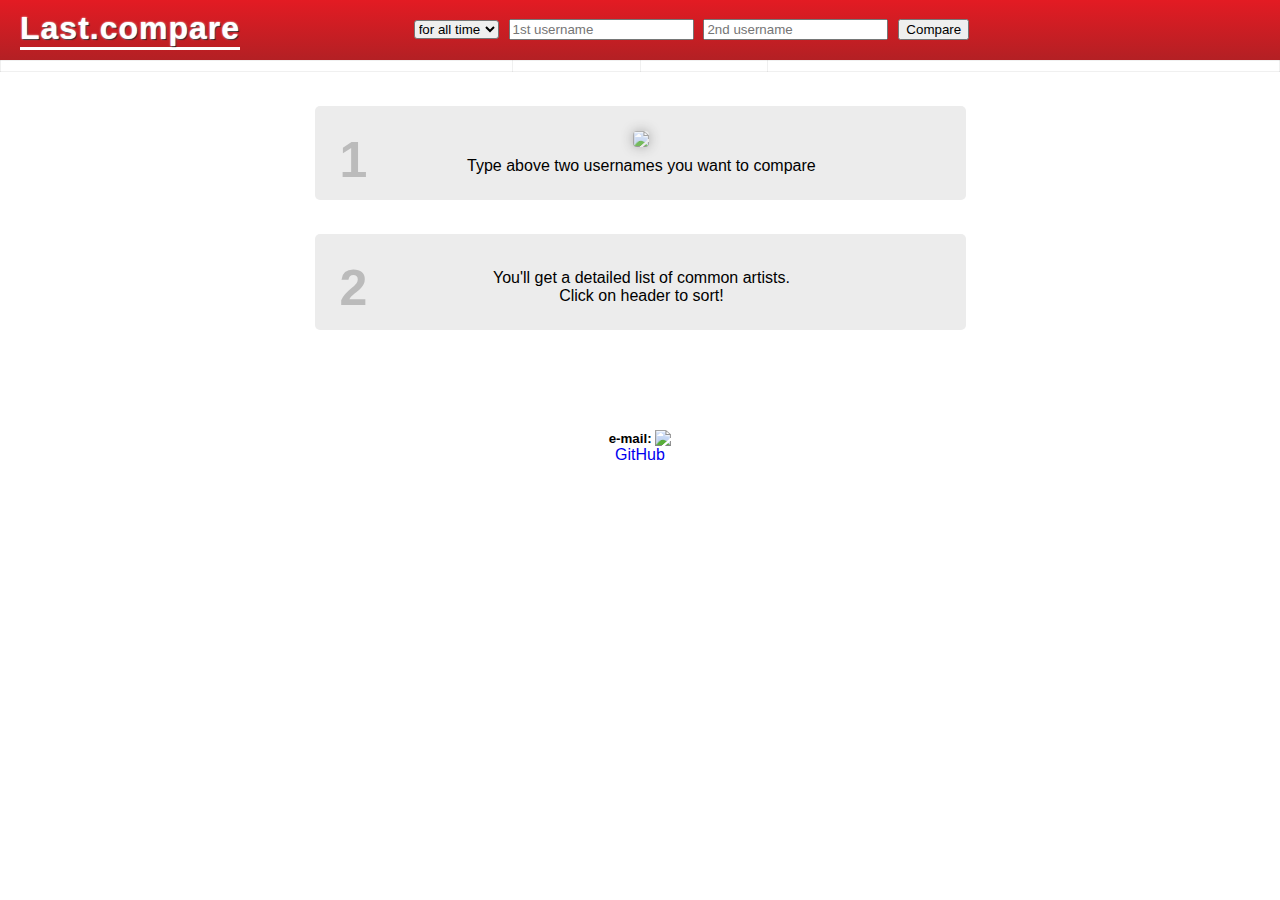
==== index.html @ 1b463112 "Autocomplete friends list" ====
<html>
<head>
	<link rel="stylesheet" href="css/nprogress.css">
	<link rel="stylesheet" href="css/style.css">
	<script src="http://ajax.googleapis.com/ajax/libs/jquery/2.1.0/jquery.min.js"></script>
	<script src="js/nprogress.js"></script>
	<script src="js/tablesorter.js"></script>
	<script src="//cdnjs.cloudflare.com/ajax/libs/typeahead.js/0.10.2/typeahead.jquery.js"></script>
	<title>Last.compare</title>
	<link rel="icon" type="image/png" href="favicon.png">	
</head>
	<body>
	<script src="js/main.js"></script>
		<header>
			<p>Last.compare</p>
			<p id="inputs">
				<select name="time" id="period">
					<option value="overall">for all time</option>
					<option value="12month">12 months</option>
					<option value="6month">6 months</option>
					<option value="3month">3 months</option>
					<option value="1month">1 months</option>
					<option value="7day">7 days</option>
				</select>
				<input id="user1" placeholder="1st username" value="">
				<input type="text" id="user2" placeholder="2nd username" class="typeahead" value="">
				<button id="compare">Compare</button>
			</p>
		</header>
			<div id="wrapper">
				<table>
					<tr>
						<td></td>
						<td></td>
						<td></td>
						<td></td>
					</tr>
				</table>
				<hr>
				<div class="howto">
				<span>1</span>
					<img src="img/step1-enter.gif"><br>
					Type above two usernames you want to compare
				</div>
				<hr>
				<div class="howto">
				<span>2</span>
				<img src="img/step2-sort.gif" alt=""><br>
					You'll get a detailed list of common artists. <br> Click on header to sort!
				</div>
			</div>
		<footer>
			<span class="bold">e-mail: </span><img src="http://safemail.justlikeed.net/e/9421384834d3440d7f7ef50c0cfaee4c.png" border="0" align="absbottom">
			<br>
			<a href="https://github.com/samosfator/lastfm-compare">GitHub</a>
		</footer>
	</body>
	<!-- Yandex.Metrika counter --><script type="text/javascript">(function (d, w, c) { (w[c] = w[c] || []).push(function() { try { w.yaCounter24424790 = new Ya.Metrika({id:24424790, webvisor:true, clickmap:true, trackLinks:true, accurateTrackBounce:true}); } catch(e) { } }); var n = d.getElementsByTagName("script")[0], s = d.createElement("script"), f = function () { n.parentNode.insertBefore(s, n); }; s.type = "text/javascript"; s.async = true; s.src = (d.location.protocol == "https:" ? "https:" : "http:") + "//mc.yandex.ru/metrika/watch.js"; if (w.opera == "[object Opera]") { d.addEventListener("DOMContentLoaded", f, false); } else { f(); } })(document, window, "yandex_metrika_callbacks");</script><noscript><div><img src="//mc.yandex.ru/watch/24424790" style="position:absolute; left:-9999px;" alt="" /></div></noscript><!-- /Yandex.Metrika counter -->
</html>
---- css/style.css ----
a {
	text-decoration: none;
}
body {
	margin: 0;
	font-family: sans-serif;
}
header {
	width: 100%;
	height: 60px;
	background-color: #e31b23;
	background-image: linear-gradient(#e31b23, #b32024);
}
header > p {
	color: #fff;
	font-family: Arial;
	font-weight: bold;
	font-size: 32px;
	letter-spacing: 1;
	margin: 0;
	padding: 10px 0px 0px 20px;
	float: left;
	text-shadow: 0px 0px 2px #FFF, 1px 1px 1px #000;
}
header > p:first-child {
	cursor: pointer;
	-webkit-transition: all .08s;
	-moz-transition: all .08s;
	transition: all .08s;
}
header > p:first-child:hover {
	border-bottom: 3px solid #fff;
	padding-left: 0px;
	margin-left: 20px;
}
header > #inputs {
	margin-top: -5px;
	margin-left: 12%;
}
header > #inputs > a {
	font-size: 12px;
	text-shadow: none;
	color: #fff;
	font-weight: normal;
	letter-spacing: 0;
	text-decoration: underline;
	cursor: pointer;
}
header > #user {
	float: right;
}
header > #user > .username {
	background: #fff;
	padding: 3px 10px;
	margin: 16px;
	cursor: pointer;
	border-radius: 2px;
	color: #e31b23;
	font-family: Arial;
	font-weight: bold;
}
header > #user > .username:hover {
	box-shadow: 0px 0px 3px #e31b23 inset;
	background: #FFF4F4;
}
footer {
	text-align: center;
	padding-top: 100px;
}
footer span.bold {
	font-weight: bold;
	font-size: 10pt;
}
select {
	border-radius: 3px;
}
table {
	border-collapse: collapse;
	width: 100%;
	font-family: sans-serif;
}
table tr:nth-child(even) {
	background-color: #FFFCF0;
}
table tr:hover {
	background-color: #FFF9DF;
}
table td, th {
	border: 1px solid rgba(0, 0, 0, 0.06);
	text-align: center;
	padding: 5px;
}
table thead tr {
	background: #ECECEC;
}
table th {
	background-image: url(../img/asc.gif);
	cursor: pointer;
	background-repeat: no-repeat;
	background-position: center right;
}
th.headerSortUp { 
	background-image: url(../img/asc.gif); 
	background-color: #b32024;
	color: #fff;
}
th.headerSortDown { 
	background-image: url(../img/desc.gif); 
	background-color: #e31b23;
	color: #fff;
} 
table td:first-child, table td:last-child, table th:first-child, table th:last-child {
	width: 40%;
}


div.howto {
	background: #ececec;
	text-align: center;
	width: 45%;
	margin: 0 auto;
	padding: 25px;
	border-radius: 5px;
	padding-right: 50px;
}
div.howto img {
	border-radius: 4px;
	margin-bottom: 10px;
	opacity: .8;
	box-shadow: 0px 0px 12px #9B9B9B;
}
div.howto span {
	font-size: 50px;
	float: left;
	color: #BBBBBB;
	font-weight: bold;
}
hr {
	display: block;
	height: 1px;
	border: 0;
	border-top: 1px solid #fff;
	margin: 1em 0;
	padding: 0;
}
/*Typehead*/
.tt-dropdown-menu {
	width: 153px;
	margin-top: 0px;
	padding: 0;
	background-color: #fff;
	border: 1px solid #ccc;
	border: 1px solid rgba(0, 0, 0, 0.2);
}
header span {
	font-size: 12px;
	color: #000;
	text-shadow: none;
}
.tt-hint {
	color: #CCC;
}
.tt-suggestion {
	padding: 3px 10px;
	cursor: pointer;
}
.tt-suggestion.tt-cursor {
	color: #fff;
	background-color: #e31b23;
}
input.typeahead.tt-hint {
	top: -18px !important;
}
input.typeahead.tt-input {
	margin-top: -16px;
}
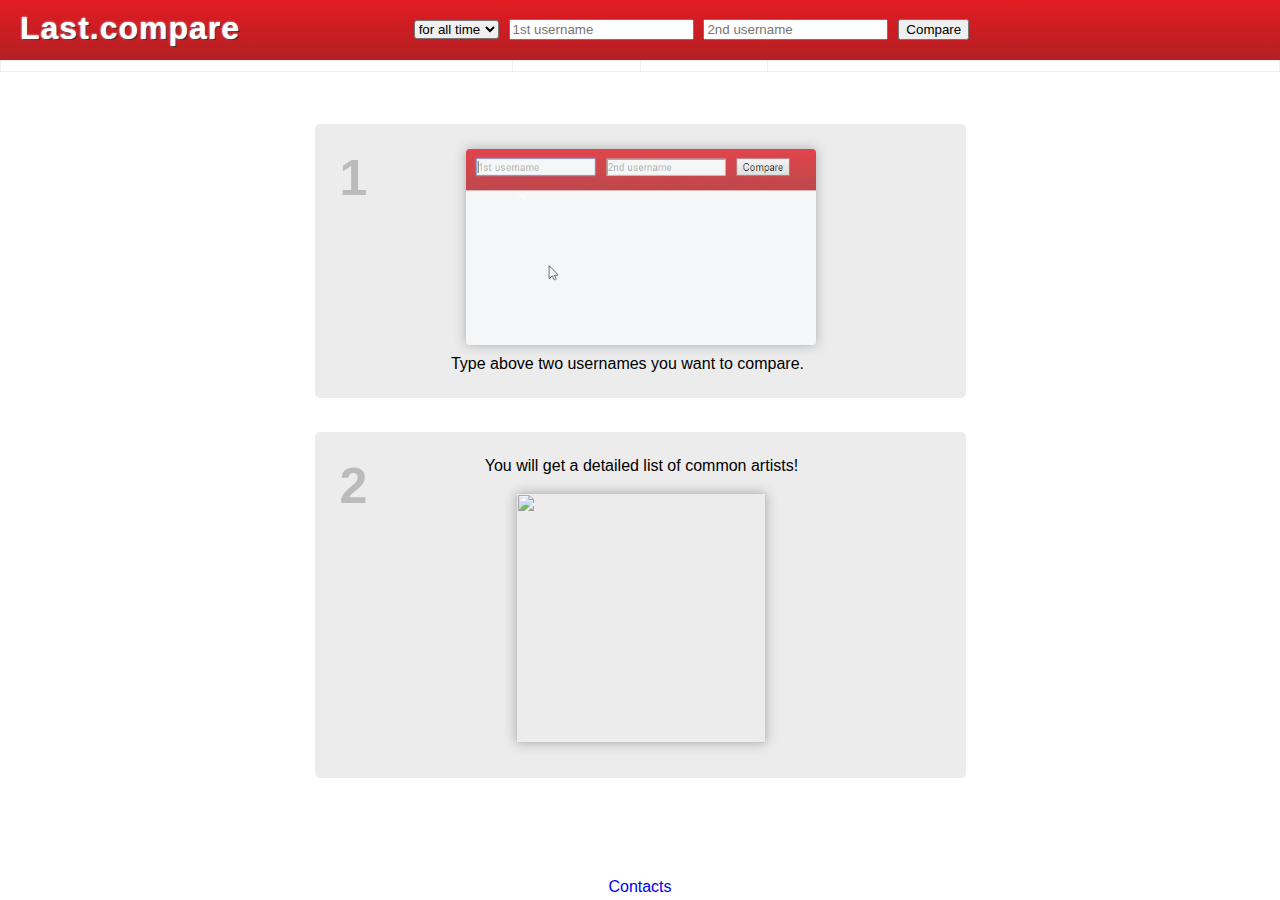
==== commit a873cc4a: "Added warning" ====
--- a/index.html
+++ b/index.html
@@ -37,22 +37,22 @@
 					</tr>
 				</table>
 				<hr>
+				<p class="attention center">Do not click on images! This is an example. Type usernames ABOVE :D</p>
+				<hr>
 				<div class="howto">
 				<span>1</span>
-					<img src="img/step1-enter.gif"><br>
-					Type above two usernames you want to compare
+					<img src="img/step1-enter.gif" width="350px"><br>
+					Type above two usernames you want to compare.
 				</div>
 				<hr>
 				<div class="howto">
 				<span>2</span>
-				<img src="img/step2-sort.gif" alt=""><br>
-					You'll get a detailed list of common artists. <br> Click on header to sort!
+				You will get a detailed list of common artists!<br><br>
+				<img src="img/step2-sort.gif" width="250px">					
 				</div>
 			</div>
 		<footer>
-			<span class="bold">e-mail: </span><img src="http://safemail.justlikeed.net/e/9421384834d3440d7f7ef50c0cfaee4c.png" border="0" align="absbottom">
-			<br>
-			<a href="https://github.com/samosfator/lastfm-compare">GitHub</a>
+			<a href="about">Contacts</a>
 		</footer>
 	</body>
 	<!-- Yandex.Metrika counter --><script type="text/javascript">(function (d, w, c) { (w[c] = w[c] || []).push(function() { try { w.yaCounter24424790 = new Ya.Metrika({id:24424790, webvisor:true, clickmap:true, trackLinks:true, accurateTrackBounce:true}); } catch(e) { } }); var n = d.getElementsByTagName("script")[0], s = d.createElement("script"), f = function () { n.parentNode.insertBefore(s, n); }; s.type = "text/javascript"; s.async = true; s.src = (d.location.protocol == "https:" ? "https:" : "http:") + "//mc.yandex.ru/metrika/watch.js"; if (w.opera == "[object Opera]") { d.addEventListener("DOMContentLoaded", f, false); } else { f(); } })(document, window, "yandex_metrika_callbacks");</script><noscript><div><img src="//mc.yandex.ru/watch/24424790" style="position:absolute; left:-9999px;" alt="" /></div></noscript><!-- /Yandex.Metrika counter -->
--- a/css/style.css
+++ b/css/style.css
@@ -1,5 +1,12 @@
 a {
 	text-decoration: none;
+}
+.attention {
+	background: #FFE580;
+	padding: 10px;
+	width: 49%;
+	margin: 0 auto;
+	display: none;
 }
 body {
 	margin: 0;
@@ -173,4 +180,7 @@
 }
 input.typeahead.tt-input {
 	margin-top: -16px;
+}
+.center {
+	text-align: center;
 }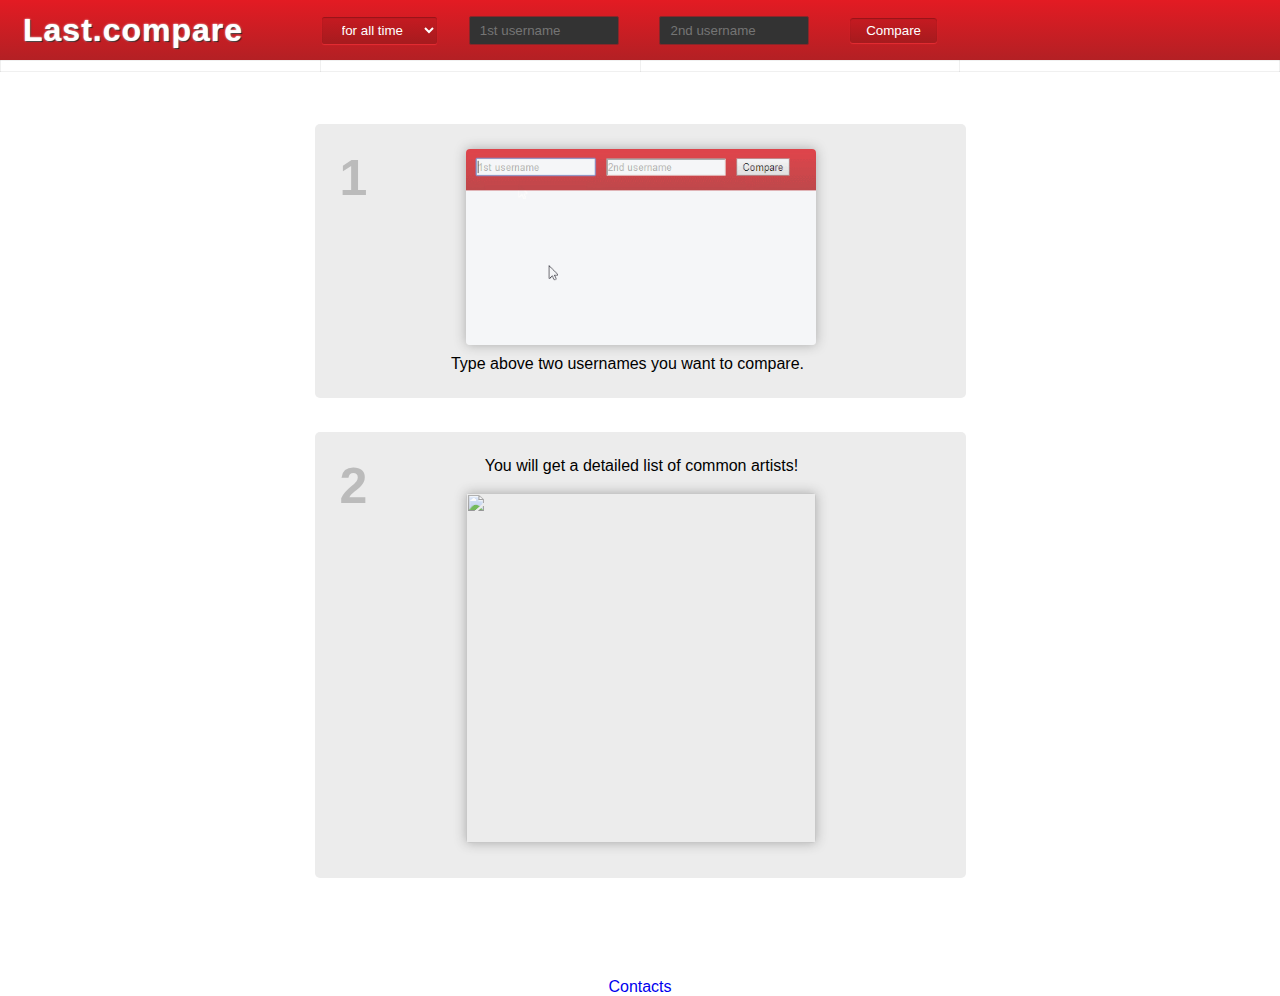
==== commit f9c21f64: "Updated design" ====
--- a/index.html
+++ b/index.html
@@ -12,20 +12,27 @@
 	<body>
 	<script src="js/main.js"></script>
 		<header>
-			<p>Last.compare</p>
-			<p id="inputs">
-				<select name="time" id="period">
-					<option value="overall">for all time</option>
-					<option value="12month">12 months</option>
-					<option value="6month">6 months</option>
-					<option value="3month">3 months</option>
-					<option value="1month">1 months</option>
-					<option value="7day">7 days</option>
-				</select>
-				<input id="user1" placeholder="1st username" value="">
-				<input type="text" id="user2" placeholder="2nd username" class="typeahead" value="">
-				<button id="compare">Compare</button>
-			</p>
+			<table>
+				<tr>
+					<td><a id="logo" href="/">Last.compare</a></td>
+					<td>
+						<select name="time" id="period">
+							<option value="overall">for all time</option>
+							<option value="12month">12 months</option>
+							<option value="6month">6 months</option>
+							<option value="3month">3 months</option>
+							<option value="1month">1 months</option>
+							<option value="7day">7 days</option>
+						</select>
+					</td>
+					<td><input id="user1" placeholder="1st username" value=""></td>
+					<td><input type="text" id="user2" placeholder="2nd username" class="typeahead" value=""></td>
+					<td><button id="compare">Compare</button></td>
+					<td></td>
+				</tr>
+			</table>
+				<div class="avatar"></div>
+				<div class="avatar"></div>
 		</header>
 			<div id="wrapper">
 				<table>
@@ -37,7 +44,7 @@
 					</tr>
 				</table>
 				<hr>
-				<p class="attention center">Do not click on images! This is an example. Type usernames ABOVE :D</p>
+				<p class="attention center"></p>
 				<hr>
 				<div class="howto">
 				<span>1</span>
@@ -48,7 +55,7 @@
 				<div class="howto">
 				<span>2</span>
 				You will get a detailed list of common artists!<br><br>
-				<img src="img/step2-sort.gif" width="250px">					
+				<img src="img/step2-sort.gif" width="350px">					
 				</div>
 			</div>
 		<footer>
--- a/css/style.css
+++ b/css/style.css
@@ -1,5 +1,9 @@
 a {
 	text-decoration: none;
+}
+#again {
+	color: #fff;
+	text-decoration: underline;
 }
 .attention {
 	background: #FFE580;
@@ -12,33 +16,29 @@
 	margin: 0;
 	font-family: sans-serif;
 }
+button {
+	cursor: pointer;
+	padding: 5px 16px;
+	border-radius: 3px;
+	background-image: linear-gradient(#c61a21, #a61b1e);
+	border: none;
+	color: #fff;
+	box-shadow: #e62d34 0 1px 1px, inset rgba(0,0,0,0.25) 0 1px 1px;
+}
+button:hover {
+	background-image: linear-gradient(#b2171d, #92181c);
+}
+button:active {
+	background-image: linear-gradient(#921317, #8a171a);
+}
 header {
 	width: 100%;
 	height: 60px;
 	background-color: #e31b23;
 	background-image: linear-gradient(#e31b23, #b32024);
-}
-header > p {
-	color: #fff;
-	font-family: Arial;
-	font-weight: bold;
-	font-size: 32px;
-	letter-spacing: 1;
-	margin: 0;
-	padding: 10px 0px 0px 20px;
-	float: left;
-	text-shadow: 0px 0px 2px #FFF, 1px 1px 1px #000;
-}
-header > p:first-child {
-	cursor: pointer;
-	-webkit-transition: all .08s;
-	-moz-transition: all .08s;
-	transition: all .08s;
-}
-header > p:first-child:hover {
-	border-bottom: 3px solid #fff;
-	padding-left: 0px;
-	margin-left: 20px;
+	display: table;
+	position: absolute;
+	margin-top: -60px;
 }
 header > #inputs {
 	margin-top: -5px;
@@ -78,50 +78,17 @@
 	font-weight: bold;
 	font-size: 10pt;
 }
-select {
-	border-radius: 3px;
-}
-table {
-	border-collapse: collapse;
-	width: 100%;
-	font-family: sans-serif;
-}
-table tr:nth-child(even) {
-	background-color: #FFFCF0;
-}
-table tr:hover {
-	background-color: #FFF9DF;
-}
-table td, th {
-	border: 1px solid rgba(0, 0, 0, 0.06);
-	text-align: center;
-	padding: 5px;
-}
-table thead tr {
-	background: #ECECEC;
-}
-table th {
-	background-image: url(../img/asc.gif);
-	cursor: pointer;
-	background-repeat: no-repeat;
-	background-position: center right;
-}
-th.headerSortUp { 
-	background-image: url(../img/asc.gif); 
-	background-color: #b32024;
-	color: #fff;
-}
-th.headerSortDown { 
-	background-image: url(../img/desc.gif); 
-	background-color: #e31b23;
-	color: #fff;
-} 
-table td:first-child, table td:last-child, table th:first-child, table th:last-child {
-	width: 40%;
-}
-
-
-div.howto {
+input {
+	border-radius: 2px;
+	padding: 6px 10px;
+	border: 1px solid #882629;
+	width: 150px;
+	padding-right: 30px;
+	background: #333333;
+	color: #fff;
+	
+}
+.howto {
 	background: #ececec;
 	text-align: center;
 	width: 45%;
@@ -130,13 +97,13 @@
 	border-radius: 5px;
 	padding-right: 50px;
 }
-div.howto img {
+.howto img {
 	border-radius: 4px;
 	margin-bottom: 10px;
 	opacity: .8;
 	box-shadow: 0px 0px 12px #9B9B9B;
 }
-div.howto span {
+.howto span {
 	font-size: 50px;
 	float: left;
 	color: #BBBBBB;
@@ -150,6 +117,88 @@
 	margin: 1em 0;
 	padding: 0;
 }
+#logo {
+	cursor: pointer;
+	color: #fff;
+	font-family: Arial;
+	font-weight: bold;
+	font-size: 32px;
+	letter-spacing: 1;
+	margin: 0;
+	padding: 0px 0px 0px 0px;
+	margin-left: 20px;
+	float: left;
+	text-shadow: 0px 0px 2px #FFF, 1px 1px 1px #000;
+}
+#logo:hover {
+	border-bottom: 3px solid #fff;
+}
+select {
+	cursor: pointer;
+	background-image: linear-gradient(#c61a21, #a61b1e);
+	color: #fff;
+	border: none;
+	border-radius: 2px;
+	box-shadow: #e62d34 0 1px 1px, inset rgba(0,0,0,0.25) 0 1px 1px;
+	padding: 5px 16px;
+}
+select option {
+	background-color: #c61a21;
+}
+table {
+	width: 100%;
+	height: 60px;
+}
+td {
+	vertical-align: middle;
+}
+td:first-child, td:last-child {
+	width: 25% !important;
+}
+.twitter-typeahead {
+	top: 8px;
+}
+#wrapper > table {
+	border-collapse: collapse;
+	width: 100%;
+	height: 0px;
+	font-family: sans-serif;
+	margin-top: 60px;
+}
+#wrapper > table tr:nth-child(even) {
+	background-color: #FFFCF0;
+}
+#wrapper > table tr:hover {
+	background-color: #FFF9DF;
+}
+#wrapper > table td, th {
+	border: 1px solid rgba(0, 0, 0, 0.06);
+	text-align: center;
+	padding: 5px;
+}
+#wrapper > table thead tr {
+	background: #ECECEC;
+}
+#wrapper > table th {
+	background-image: url(../img/asc.gif);
+	cursor: pointer;
+	background-repeat: no-repeat;
+	background-position: center right;
+}
+#wrapper > th.headerSortUp { 
+	background-image: url(../img/asc.gif); 
+	background-color: #b32024;
+	color: #fff;
+}
+#wrapper > th.headerSortDown { 
+	background-image: url(../img/desc.gif); 
+	background-color: #e31b23;
+	color: #fff;
+} 
+#wrapper > table td:first-child, table td:last-child, table th:first-child, table th:last-child {
+	width: 40%;
+}
+
 /*Typehead*/
 .tt-dropdown-menu {
 	width: 153px;
